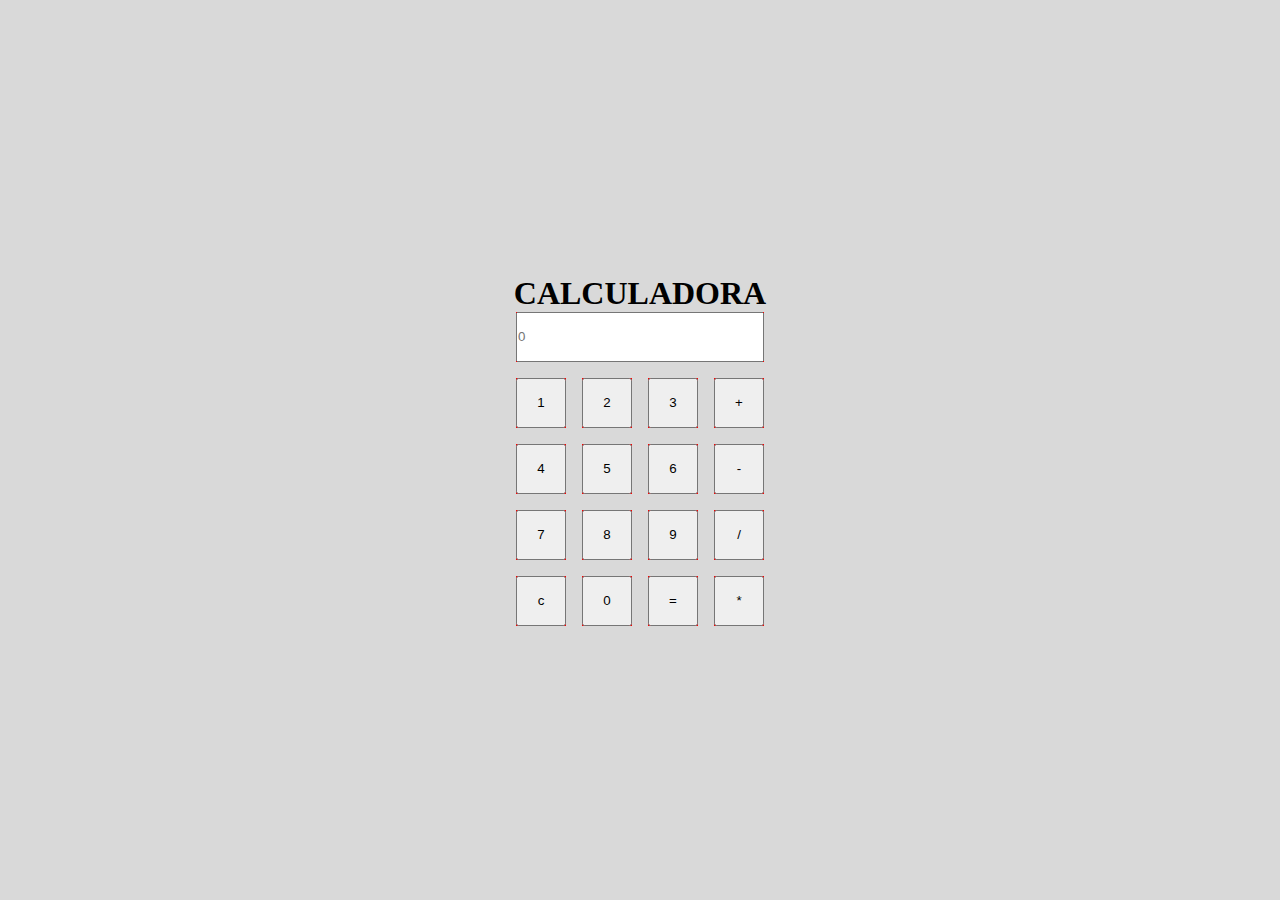
==== Reto2.html @ 79ea73ae "first comit" ====
<!DOCTYPE html>
<html lang="en">
<head>
    <meta charset="UTF-8">
    <meta name="viewport" content="width=device-width, initial-scale=1.0">
    <title>Document</title>
    <link rel="stylesheet" href="css/Reto2.css">
</head>
<body>
    <h1>CALCULADORA</h1>
 <div class="contenedor" id="calculadora">
    <div class="contenedor-seccion">
        <input type="text" id="Resultado" placeholder="0">
    </div>
    <div class="contenedor-seccion">
        <button class="numero">1</button>
    </div>
    <div class="contenedor-seccion">
        <button class="numero">2</button>
    </div>
    <div class="contenedor-seccion">
        <button class="numero">3</button>
    </div>
    <div class="contenedor-seccion">
        <button class="Operador">+</button>
    </div>
    <div class="contenedor-seccion">
        <button class="numero">4</button>
    </div>
    <div class="contenedor-seccion">
        <button class="numero">5</button>
    </div>
    <div class="contenedor-seccion">
        <button class="numero">6</button>
    </div>
    <div class="contenedor-seccion">
        <button class="Operador">-</button>
    </div>
    <div class="contenedor-seccion">
        <button class="numero">7</button>
    </div>
    <div class="contenedor-seccion">
        <button class="numero">8</button>
    </div>
    <div class="contenedor-seccion">
        <button class="numero">9</button>
    </div>
    <div class="contenedor-seccion">
        <button class="Operador">/</button>
    </div>
    <div class="contenedor-seccion">
        <button class="Borrar">c</button>
    </div>
    <div class="contenedor-seccion">
        <button class="numero">0</button>
    </div>
    <div class="contenedor-seccion">
        <button class="igual">=</button>
    </div>
    <div class="contenedor-seccion">
        <button class="Operador">*</button>
    </div>
    
    
</div>


    <script src="js/Reto2.js"></script>
</body>
</html>
---- css/Reto2.css ----
*{
    box-sizing: border-box;
    margin: 0;
    padding: 0;
}
body{
    width: 100vw;
    height: 100vh;
    background-color: #d9d9d9;
    display: flex;
    justify-content: center;
    align-items: center;
    flex-direction: column;
}
.contenedor{
    display: grid;
    grid-template-columns: 50px 50px 50px 50px ;
    grid-template-rows: 50px 50px 50px 50px 50px;
    grid-template-areas: 'input input input input'
                        'uno dos tres suma'
                        'cuatro cinco seis menos'
                        'siete ocho nueve multi'
                        'reset cero igual divi'   ;
                        
    grid-gap: 1em;
                    }
.contenedor-seccion{
    display: flex;
    justify-content: center;
    align-items: center;
                    }
.contenedor-seccion:nth-child(1) {
    grid-area: input;
    background-color: red;
}
.contenedor-seccion:nth-child(2) {
    grid-area: uno;
    background-color: red;
}
.contenedor-seccion:nth-child(3) {
    grid-area: dos;
    background-color: red;
}
.contenedor-seccion:nth-child(4) {
    grid-area: tres;
    background-color: red;
}
.contenedor-seccion:nth-child(5) {
    grid-area: suma;
    background-color: red;
}
.contenedor-seccion:nth-child(6) {
    grid-area: cuatro;
    background-color: red;
}
.contenedor-seccion:nth-child(7) {
    grid-area: cinco;
    background-color: red;
  
}
.contenedor-seccion:nth-child(8) {
    grid-area: seis;
    background-color: red;
  
}
.contenedor-seccion:nth-child(9) {
    grid-area: menos;
    background-color: red;

}
.contenedor-seccion:nth-child(10) {
    grid-area: siete;
    background-color: red;

}
.contenedor-seccion:nth-child(11) {
    grid-area: ocho;
    background-color: red;

}
.contenedor-seccion:nth-child(12) {
    grid-area: nueve;
    background-color: red;

}
.contenedor-seccion:nth-child(13) {
    grid-area: multi;
    background-color: red;

}
.contenedor-seccion:nth-child(14) {
    grid-area: reset;
    background-color: red;

}
.contenedor-seccion:nth-child(15) {
    grid-area: cero;
    background-color: red;

}
.contenedor-seccion:nth-child(16) {
    grid-area: igual;
    background-color: red;

}
.contenedor-seccion:nth-child(17) {
    grid-area: divi;
    background-color: red;

}

button{
    width: 100%;
    height: 100%;
}
button:hover{
    background-color: #8d8d8d;
}
input{
    width: 100%;
    height: 100%;
}
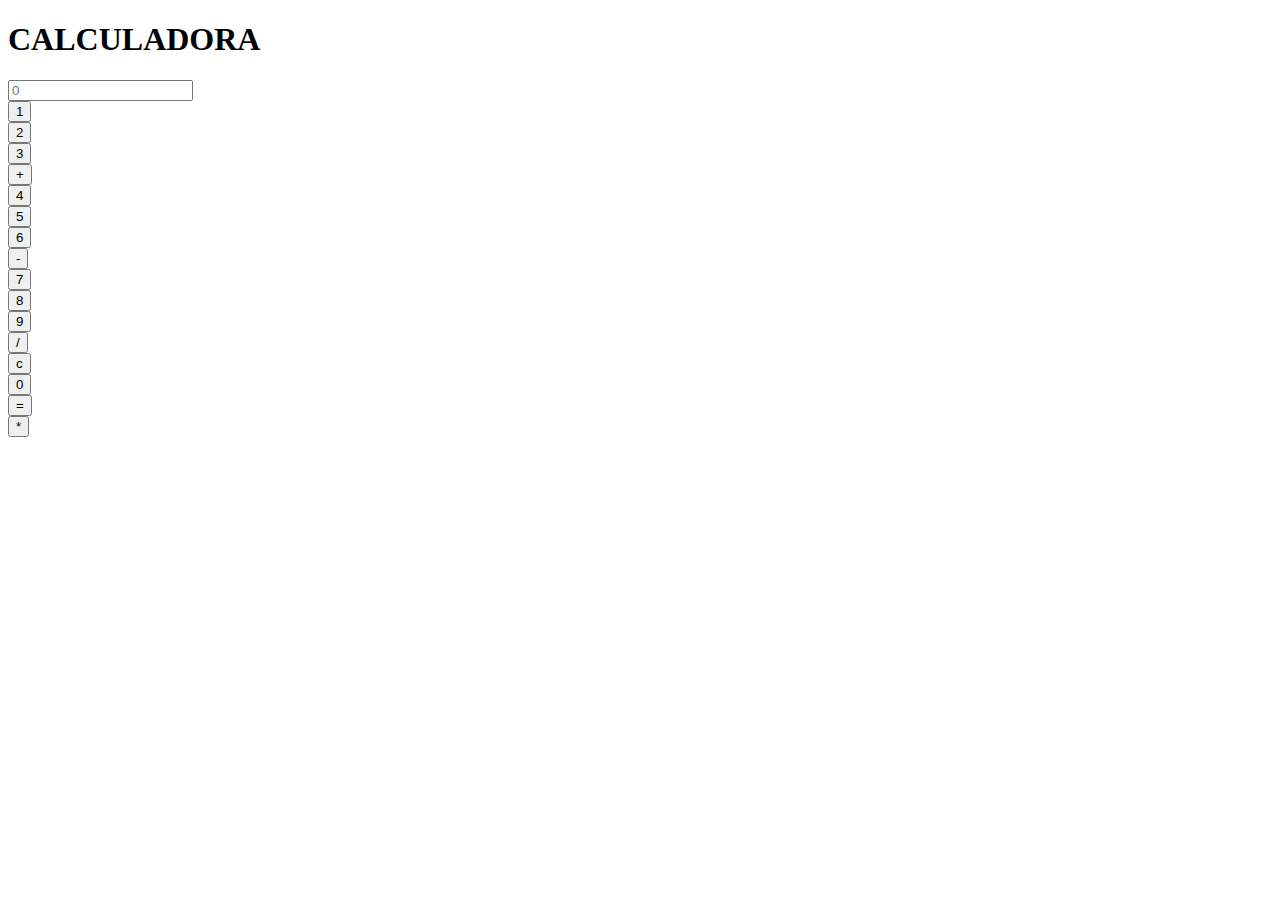
==== commit 12b9dc6c: "intentando solucionar gh-pages" ====
--- a/Reto2.html
+++ b/Reto2.html
@@ -4,7 +4,7 @@
     <meta charset="UTF-8">
     <meta name="viewport" content="width=device-width, initial-scale=1.0">
     <title>Document</title>
-    <link rel="stylesheet" href="css/Reto2.css">
+    <link rel="stylesheet" href="css/reto2.css">
 </head>
 <body>
     <h1>CALCULADORA</h1>
@@ -65,6 +65,6 @@
 </div>
 
 
-    <script src="js/Reto2.js"></script>
+    <script src="js/reto2.js"></script>
 </body>
 </html>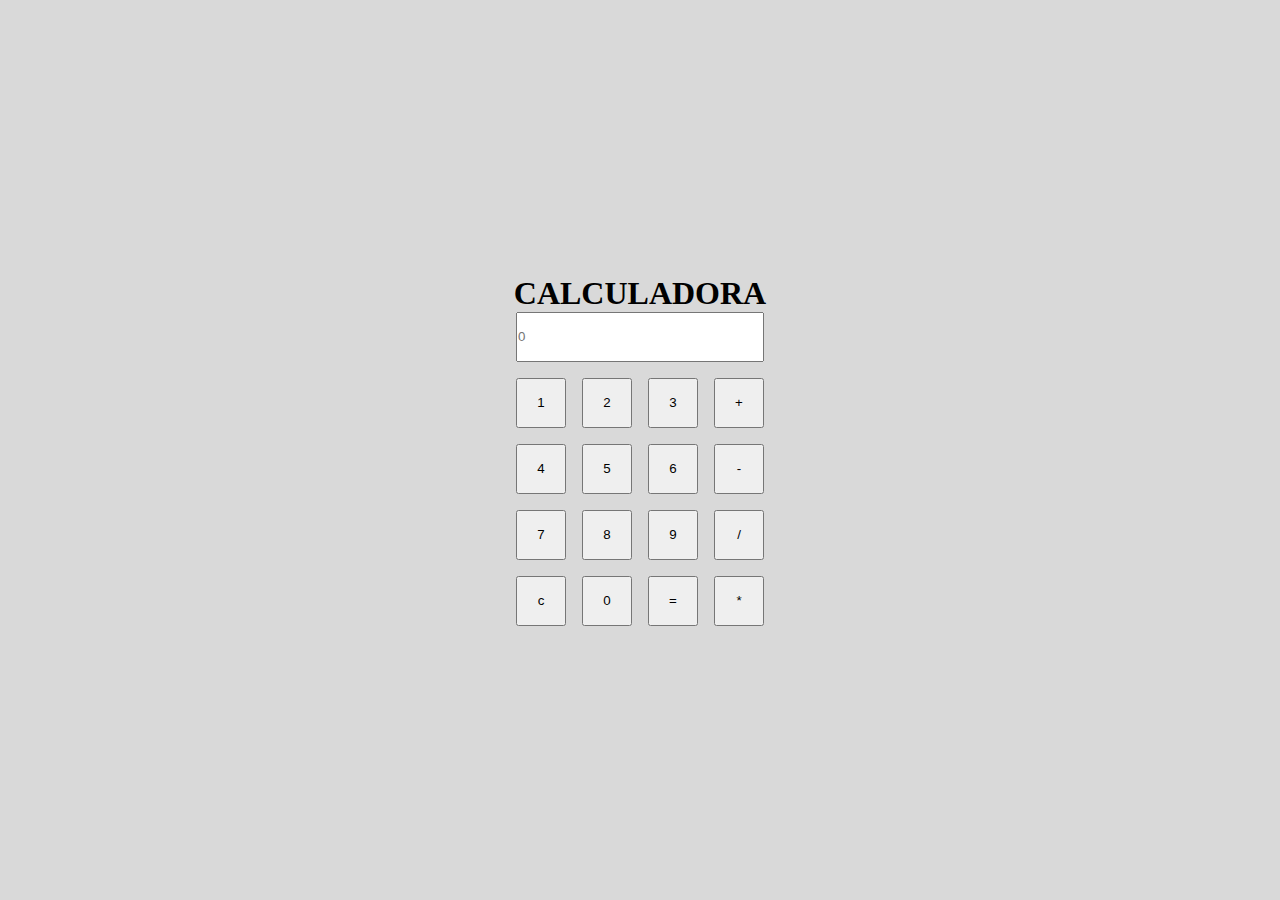
==== commit 99b7f568: "ahora si debe salir" ====
--- a/Reto2.html
+++ b/Reto2.html
@@ -3,8 +3,8 @@
 <head>
     <meta charset="UTF-8">
     <meta name="viewport" content="width=device-width, initial-scale=1.0">
-    <title>Document</title>
-    <link rel="stylesheet" href="css/reto2.css">
+    <title>reto 2</title>
+    <link rel="stylesheet" href="css/Reto2.css">
 </head>
 <body>
     <h1>CALCULADORA</h1>
@@ -65,6 +65,6 @@
 </div>
 
 
-    <script src="js/reto2.js"></script>
+    <script src="js/Reto2.js"></script>
 </body>
 </html>--- a/css/Reto2.css
+++ b/css/Reto2.css
@@ -0,0 +1,107 @@
+*{
+    box-sizing: border-box;
+    margin: 0;
+    padding: 0;
+}
+body{
+    width: 100vw;
+    height: 100vh;
+    background-color: #d9d9d9;
+    display: flex;
+    justify-content: center;
+    align-items: center;
+    flex-direction: column;
+}
+.contenedor{
+    display: grid;
+    grid-template-columns: 50px 50px 50px 50px ;
+    grid-template-rows: 50px 50px 50px 50px 50px;
+    grid-template-areas: 'input input input input'
+                        'uno dos tres suma'
+                        'cuatro cinco seis menos'
+                        'siete ocho nueve multi'
+                        'reset cero igual divi'   ;
+                        
+    grid-gap: 1em;
+                    }
+.contenedor-seccion{
+    display: flex;
+    justify-content: center;
+    align-items: center;
+                    }
+.contenedor-seccion:nth-child(1) {
+    grid-area: input;
+}
+.contenedor-seccion:nth-child(2) {
+    grid-area: uno;
+}
+.contenedor-seccion:nth-child(3) {
+    grid-area: dos;
+}
+.contenedor-seccion:nth-child(4) {
+    grid-area: tres;
+}
+.contenedor-seccion:nth-child(5) {
+    grid-area: suma;
+}
+.contenedor-seccion:nth-child(6) {
+    grid-area: cuatro;
+}
+.contenedor-seccion:nth-child(7) {
+    grid-area: cinco;
+  
+}
+.contenedor-seccion:nth-child(8) {
+    grid-area: seis;
+  
+}
+.contenedor-seccion:nth-child(9) {
+    grid-area: menos;
+
+}
+.contenedor-seccion:nth-child(10) {
+    grid-area: siete;
+
+}
+.contenedor-seccion:nth-child(11) {
+    grid-area: ocho;
+
+}
+.contenedor-seccion:nth-child(12) {
+    grid-area: nueve;
+
+}
+.contenedor-seccion:nth-child(13) {
+    grid-area: multi;
+
+}
+.contenedor-seccion:nth-child(14) {
+    grid-area: reset;
+
+}
+.contenedor-seccion:nth-child(15) {
+    grid-area: cero;
+
+}
+.contenedor-seccion:nth-child(16) {
+    grid-area: igual;
+
+}
+.contenedor-seccion:nth-child(17) {
+    grid-area: divi;
+
+}
+
+button{
+    width: 100%;
+    height: 100%;
+}
+button:hover{
+    background-color: #8d8d8d;
+}
+input{
+    width: 100%;
+    height: 100%;
+}
+
+
